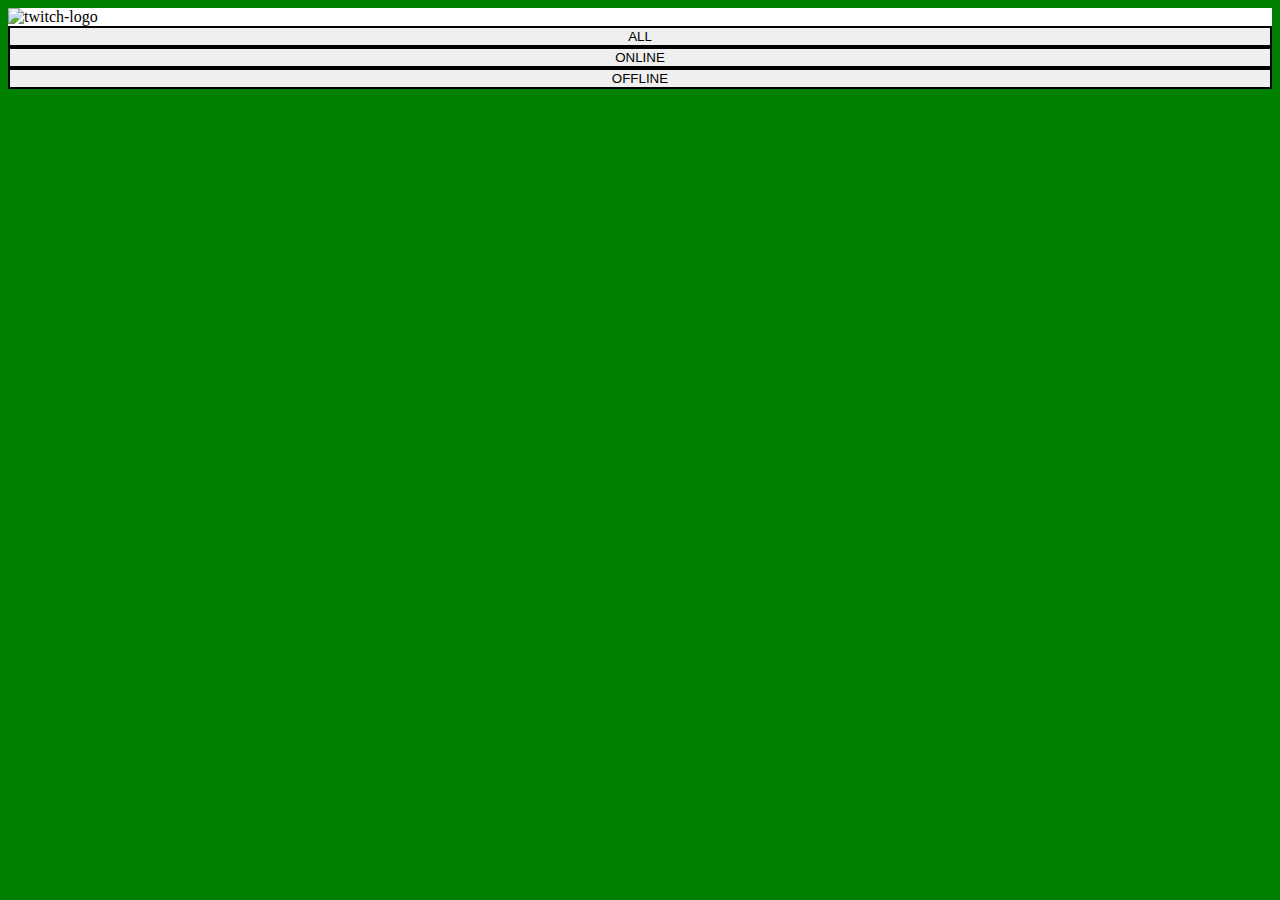
==== Twitch API/index.html @ 6d1b8372 "First Commit" ====
<!DOCTYPE html>

<html lang="en">

    <head>
    
        <title>Twitch API</title>
        <link rel="stylesheet" href="main.css" type="text/css">
        <link rel="stylesheet" href="https://maxcdn.bootstrapcdn.com/bootstrap/4.0.0-alpha.6/css/bootstrap.min.css" integrity="sha384-rwoIResjU2yc3z8GV/NPeZWAv56rSmLldC3R/AZzGRnGxQQKnKkoFVhFQhNUwEyJ" crossorigin="anonymous">
        <script src="https://maxcdn.bootstrapcdn.com/bootstrap/4.0.0-alpha.6/js/bootstrap.min.js" integrity="sha384-vBWWzlZJ8ea9aCX4pEW3rVHjgjt7zpkNpZk+02D9phzyeVkE+jo0ieGizqPLForn" crossorigin="anonymous"></script>
    
    </head>

    <body>
    
          <div class="container">
            <div class="main-wrapper">
                <div class="row">
                    <div class="col-md-6 col-md-offset-3 main-col">
                        <img src="http://www.pokermediapro.com/wp-content/uploads/2015/03/twitch-tv-2.jpg" alt="twitch-logo" id="twitch-logo" class="img-responsive">
                        <div class="btn-group nav-btn" role="group" aria-label="Basic example">
                          <button type="button" class="btn btn-secondary custom-btn">ALL</button>
                          <button type="button" class="btn btn-secondary custom-btn">ONLINE</button>
                          <button type="button" class="btn btn-secondary custom-btn">OFFLINE</button>
                        </div>
                        <div class="row">
                            <div class="col-md-12">
                                <div class="channel-info">
                                    
                                </div>
                            </div>
                        </div>
                    </div>
                </div>
            </div>
          </div>
        
    </body>






</html>

<!--  -->
---- Twitch API/main.css ----
body {
  background-color: green;
  box-sizing: border-box;
}

.main-col {
	background-color: #fff;
	position: relative;
	margin: 0 auto;
	padding: 0 !important;
	
}

#twitch-logo {
	width: 100%;
	height: auto;
}


.main-nav {
	width: 100%;
	background: #fff;
    position: relative;    
}

.main-nav li {
	list-style: none;
	float: left;
}

.custom-btn {
    border: 2px solid #000 !important;
    width: 100%;
}

.custom-btn:hover {
    background-color: darkblue !important;
}

.nav-btn {
    width: 100%;
}
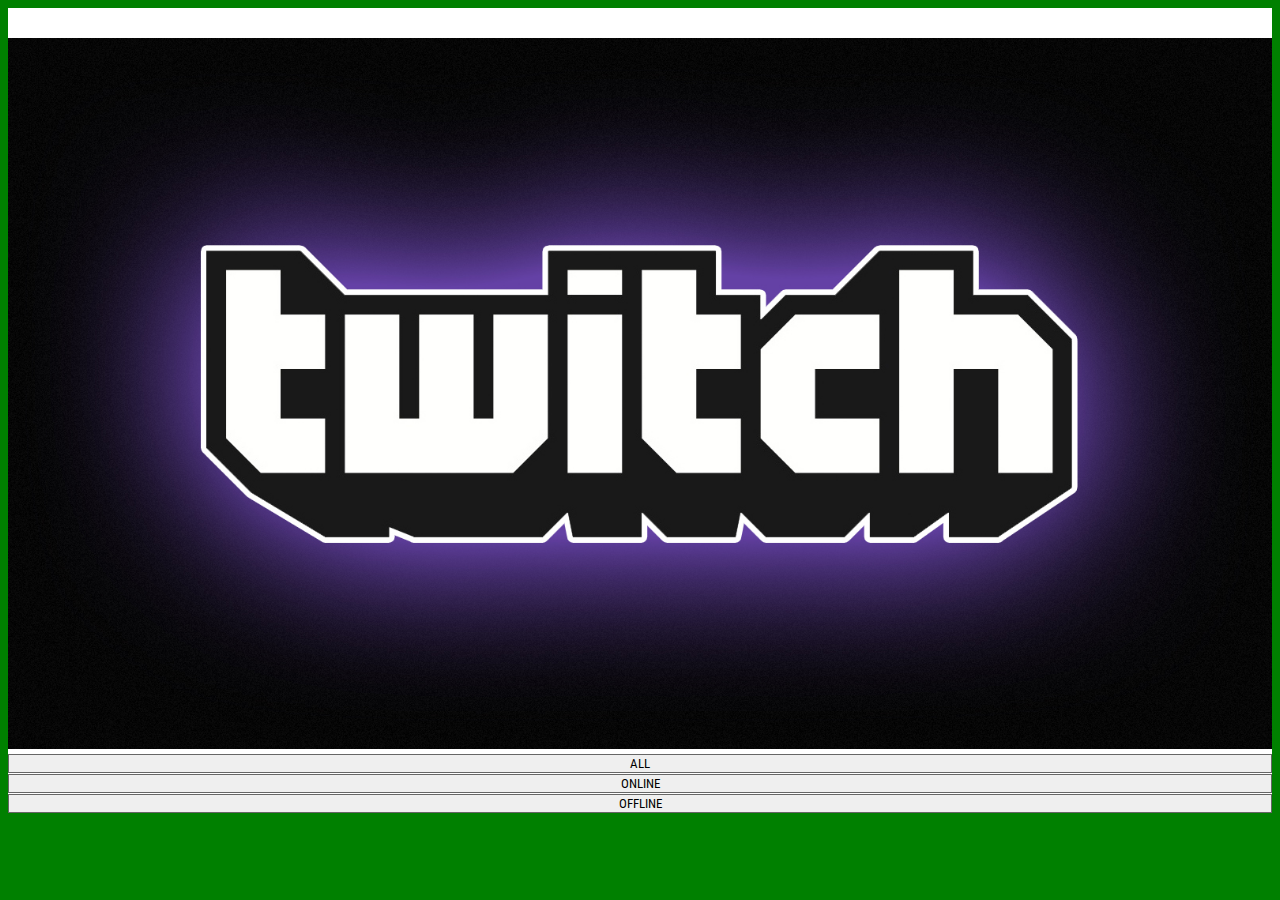
==== commit 009bac99: "major changes" ====
--- a/Twitch API/index.html
+++ b/Twitch API/index.html
@@ -7,8 +7,6 @@
         <title>Twitch API</title>
         <link rel="stylesheet" href="main.css" type="text/css">
         <link rel="stylesheet" href="https://maxcdn.bootstrapcdn.com/bootstrap/4.0.0-alpha.6/css/bootstrap.min.css" integrity="sha384-rwoIResjU2yc3z8GV/NPeZWAv56rSmLldC3R/AZzGRnGxQQKnKkoFVhFQhNUwEyJ" crossorigin="anonymous">
-        <script src="https://maxcdn.bootstrapcdn.com/bootstrap/4.0.0-alpha.6/js/bootstrap.min.js" integrity="sha384-vBWWzlZJ8ea9aCX4pEW3rVHjgjt7zpkNpZk+02D9phzyeVkE+jo0ieGizqPLForn" crossorigin="anonymous"></script>
-    
     </head>
 
     <body>
@@ -16,32 +14,28 @@
           <div class="container">
             <div class="main-wrapper">
                 <div class="row">
-                    <div class="col-md-6 col-md-offset-3 main-col">
-                        <img src="http://www.pokermediapro.com/wp-content/uploads/2015/03/twitch-tv-2.jpg" alt="twitch-logo" id="twitch-logo" class="img-responsive">
+                    <div class="col-md-4 col-md-offset-4 main-col">
+                        <img src="twitch-logo.jpg" alt="twitch-logo" id="twitch-logo" class="img-responsive">
                         <div class="btn-group nav-btn" role="group" aria-label="Basic example">
                           <button type="button" class="btn btn-secondary custom-btn">ALL</button>
                           <button type="button" class="btn btn-secondary custom-btn">ONLINE</button>
                           <button type="button" class="btn btn-secondary custom-btn">OFFLINE</button>
                         </div>
-                        <div class="row">
-                            <div class="col-md-12">
-                                <div class="channel-info">
-                                    
-                                </div>
-                            </div>
+                        <div class="channel-info">
+                         <!-- JS divs append here -->           
                         </div>
                     </div>
                 </div>
             </div>
+            <div style="margin-bottom: 50px;"></div>
+  
           </div>
-        
     </body>
 
-
-
-
+    <script src="https://ajax.googleapis.com/ajax/libs/jquery/3.2.1/jquery.min.js"></script>
+    <script src="https://maxcdn.bootstrapcdn.com/bootstrap/4.0.0-alpha.6/js/bootstrap.min.js" integrity="sha384-vBWWzlZJ8ea9aCX4pEW3rVHjgjt7zpkNpZk+02D9phzyeVkE+jo0ieGizqPLForn" crossorigin="anonymous"></script>
+    <script src="script.js"></script>
 
 
 </html>
 
-<!--  -->--- a/Twitch API/main.css
+++ b/Twitch API/main.css
@@ -1,3 +1,9 @@
+@import url('https://fonts.googleapis.com/css?family=Roboto+Condensed');
+
+* {
+      font-family: 'Roboto Condensed', sans-serif;
+}
+
 body {
   background-color: green;
   box-sizing: border-box;
@@ -7,20 +13,19 @@
 	background-color: #fff;
 	position: relative;
 	margin: 0 auto;
-	padding: 0 !important;
+	padding: 30px 0 0 0 !important;
 	
 }
 
 #twitch-logo {
 	width: 100%;
 	height: auto;
-}
+} 
 
 
 .main-nav {
 	width: 100%;
 	background: #fff;
-    position: relative;    
 }
 
 .main-nav li {
@@ -29,14 +34,78 @@
 }
 
 .custom-btn {
-    border: 2px solid #000 !important;
+    border: 1px solid #666666 !important;
     width: 100%;
+    border-radius: 0 !important;
 }
 
 .custom-btn:hover {
-    background-color: darkblue !important;
+    background-color: #442D70 !important;
+    color: #fff !important;
 }
 
 .nav-btn {
     width: 100%;
-}+}
+
+
+.channel {
+    padding-bottom: 20px;
+    border: 1px solid #442D70;
+}
+
+.channel ul li {
+    list-style: none;
+    float: left;
+    position: relative;
+}
+
+
+.channel ul li:nth-child(3) {
+    font-size: 10px;
+    text-align: left;
+    float: left;
+}
+
+.channel ul li:nth-child(2) {
+    padding: 28px 0 0 10px;
+    right: 12%;
+}
+
+.channel ul li:nth-child(1) {
+    padding-top: 18px;
+    right: 12%;
+}
+
+.channel ul li img {
+    border-radius: 50%;
+    height: 50px;
+    width: auto;
+}
+
+.channel-row {
+    margin: 0 !important;
+    max-height: 100px;
+}
+
+.status-btn-on {
+  -webkit-border-radius: 45;
+  -moz-border-radius: 45;
+  border-radius: 45px;
+  color: #ffffff;
+  background: #34d94d;
+  padding: 4px 0px 8px 13px;
+  border: solid #666666 1px;
+}
+
+.status-btn-off {
+  -webkit-border-radius: 45;
+  -moz-border-radius: 45;
+  border-radius: 45px;
+  color: #ffffff;
+  background: #ff0a0a;
+  padding: 4px 0px 8px 13px;
+  border: solid #666666 1px;
+
+}
+
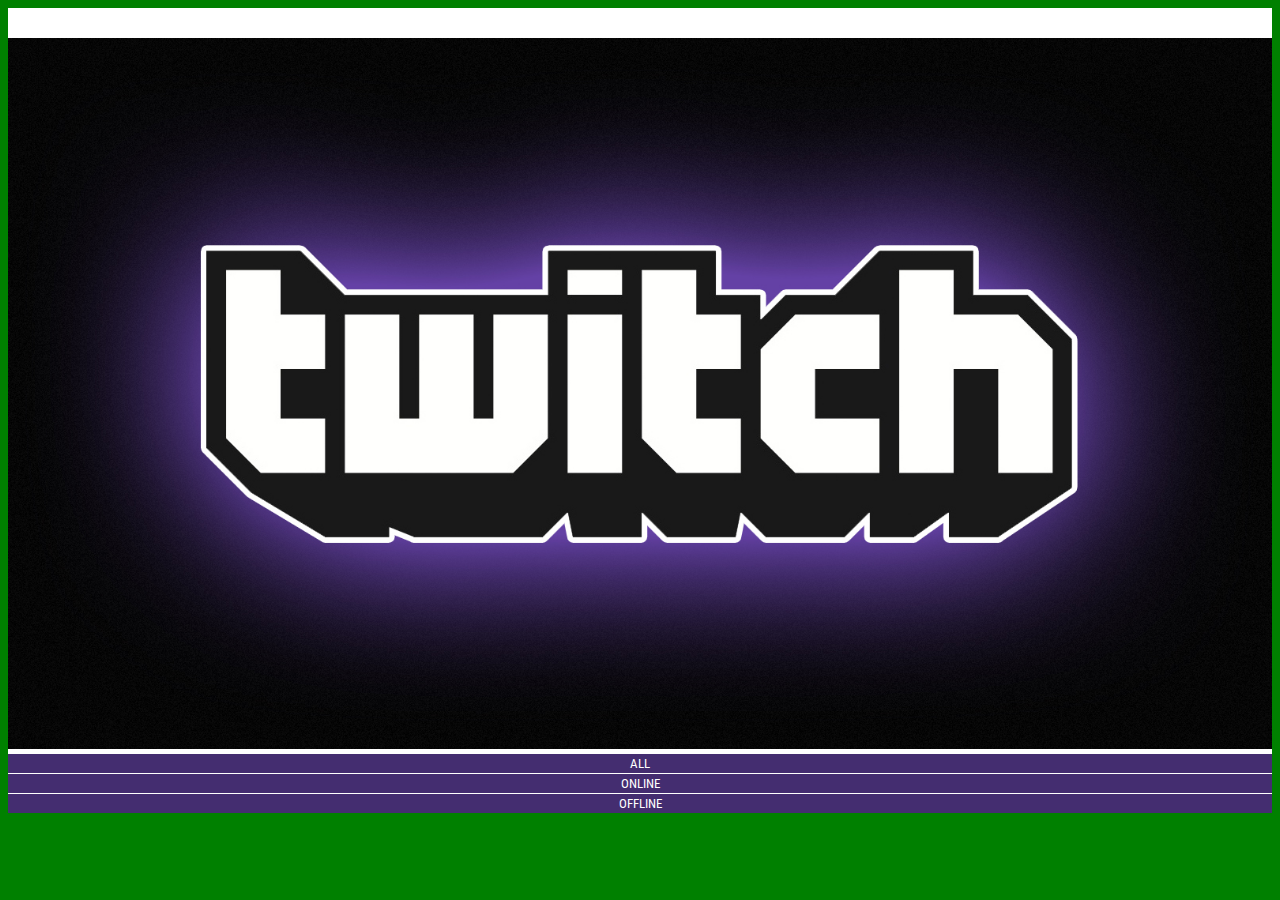
==== commit e5c7b413: "Minor stylesheet changes" ====
--- a/Twitch API/index.html
+++ b/Twitch API/index.html
@@ -5,6 +5,7 @@
     <head>
     
         <title>Twitch API</title>
+        <meta name="viewport" content="width=device-width, initial-scale=1.0">
         <link rel="stylesheet" href="main.css" type="text/css">
         <link rel="stylesheet" href="https://maxcdn.bootstrapcdn.com/bootstrap/4.0.0-alpha.6/css/bootstrap.min.css" integrity="sha384-rwoIResjU2yc3z8GV/NPeZWAv56rSmLldC3R/AZzGRnGxQQKnKkoFVhFQhNUwEyJ" crossorigin="anonymous">
     </head>
--- a/Twitch API/main.css
+++ b/Twitch API/main.css
@@ -34,14 +34,15 @@
 }
 
 .custom-btn {
-    border: 1px solid #666666 !important;
+    border: 1px solid #442D70 !important;
     width: 100%;
     border-radius: 0 !important;
+    background-color: #442D70 !important;
+    color: #fff !important;
 }
 
 .custom-btn:hover {
-    background-color: #442D70 !important;
-    color: #fff !important;
+   background-color: #060606 !important; 
 }
 
 .nav-btn {
@@ -49,53 +50,47 @@
 }
 
 
-.channel {
-    padding-bottom: 20px;
-    border: 1px solid #442D70;
+.channel-row {
+    margin: 0 !important;
+    border: 1px solid #666666;
+    height: 85px;
 }
 
-.channel ul li {
-    list-style: none;
-    float: left;
-    position: relative;
+.channel img {
+    border-radius: 50%;
+    height: 50px;
+    width: auto;
+    margin-top: 16px;
 }
 
 
-.channel ul li:nth-child(3) {
-    font-size: 10px;
-    text-align: left;
-    float: left;
+.channel-details-on {
+    margin-top: 13px;
 }
 
-.channel ul li:nth-child(2) {
-    padding: 28px 0 0 10px;
-    right: 12%;
+.channel-details-on p {
+    font-size: 12px;
 }
 
-.channel ul li:nth-child(1) {
-    padding-top: 18px;
-    right: 12%;
+.channel-details-off {
+    margin-top: 20px;
 }
 
-.channel ul li img {
-    border-radius: 50%;
-    height: 50px;
-    width: auto;
+.channel-details-off p {
+    font-size: 12px;
 }
 
-.channel-row {
-    margin: 0 !important;
-    max-height: 100px;
-}
 
 .status-btn-on {
   -webkit-border-radius: 45;
   -moz-border-radius: 45;
-  border-radius: 45px;
+  border-radius: 28px;
   color: #ffffff;
-  background: #34d94d;
-  padding: 4px 0px 8px 13px;
+  background: #449d52;
+  padding: 3px 3px 9px 5px;
   border: solid #666666 1px;
+  margin: 33px 0 0 16px;
+  width: 14px;
 }
 
 .status-btn-off {
@@ -106,6 +101,8 @@
   background: #ff0a0a;
   padding: 4px 0px 8px 13px;
   border: solid #666666 1px;
+  margin: -42px 0px 0 253px;
 
 }
 
+
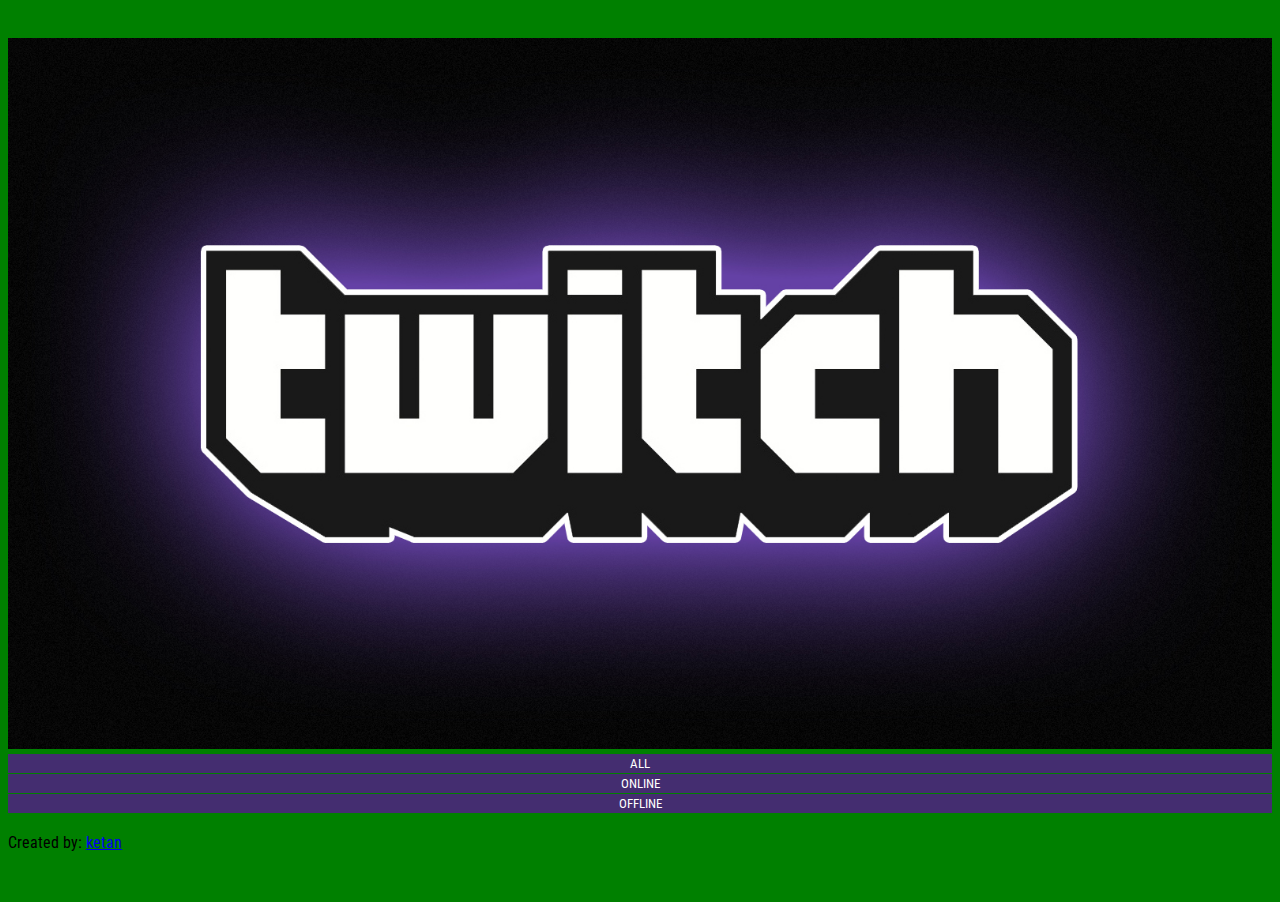
==== commit 6e27082d: "Final commit for Twitch API" ====
--- a/Twitch API/index.html
+++ b/Twitch API/index.html
@@ -6,33 +6,37 @@
     
         <title>Twitch API</title>
         <meta name="viewport" content="width=device-width, initial-scale=1.0">
+        <!-- Added custom & bootstrap css -->
         <link rel="stylesheet" href="main.css" type="text/css">
         <link rel="stylesheet" href="https://maxcdn.bootstrapcdn.com/bootstrap/4.0.0-alpha.6/css/bootstrap.min.css" integrity="sha384-rwoIResjU2yc3z8GV/NPeZWAv56rSmLldC3R/AZzGRnGxQQKnKkoFVhFQhNUwEyJ" crossorigin="anonymous">
     </head>
 
     <body>
-    
           <div class="container">
             <div class="main-wrapper">
                 <div class="row">
                     <div class="col-md-4 col-md-offset-4 main-col">
                         <img src="twitch-logo.jpg" alt="twitch-logo" id="twitch-logo" class="img-responsive">
+                        <!-- Added bootstrap button group class in the main nav -->
                         <div class="btn-group nav-btn" role="group" aria-label="Basic example">
-                          <button type="button" class="btn btn-secondary custom-btn">ALL</button>
-                          <button type="button" class="btn btn-secondary custom-btn">ONLINE</button>
-                          <button type="button" class="btn btn-secondary custom-btn">OFFLINE</button>
+                          <button id="btn-all" type="button" class="btn btn-secondary custom-btn">ALL</button>
+                          <button id="btn-on" type="button" class="btn btn-secondary custom-btn">ONLINE</button>
+                          <button id="btn-off" type="button" class="btn btn-secondary custom-btn">OFFLINE</button>
                         </div>
                         <div class="channel-info">
-                         <!-- JS divs append here -->           
+                         <!-- API called JSON divs append/prepend here -->           
                         </div>
                     </div>
                 </div>
+                <div style="margin: 20px 0 50px 0;">
+                    <p class="text-center">Created by: <a href="http://codepen.io/m-ketan/">ketan</a></p>
+                </div>
             </div>
-            <div style="margin-bottom: 50px;"></div>
-  
+            
           </div>
     </body>
 
+    <!-- Added jquery, bootstrap js and custom js -->
     <script src="https://ajax.googleapis.com/ajax/libs/jquery/3.2.1/jquery.min.js"></script>
     <script src="https://maxcdn.bootstrapcdn.com/bootstrap/4.0.0-alpha.6/js/bootstrap.min.js" integrity="sha384-vBWWzlZJ8ea9aCX4pEW3rVHjgjt7zpkNpZk+02D9phzyeVkE+jo0ieGizqPLForn" crossorigin="anonymous"></script>
     <script src="script.js"></script>
--- a/Twitch API/main.css
+++ b/Twitch API/main.css
@@ -9,29 +9,29 @@
   box-sizing: border-box;
 }
 
+/* STYLES FOR THE MAIN WORKING COLUMN (COL-MD-4) */
+
 .main-col {
-	background-color: #fff;
 	position: relative;
 	margin: 0 auto;
 	padding: 30px 0 0 0 !important;
 	
 }
 
+/* !STYLES FOR THE MAIN WORKING COLUMN (COL-MD-4) */
+
+
+/* LOGO STYLING */
+
 #twitch-logo {
 	width: 100%;
 	height: auto;
 } 
 
+/* !LOGO STYLING */
 
-.main-nav {
-	width: 100%;
-	background: #fff;
-}
 
-.main-nav li {
-	list-style: none;
-	float: left;
-}
+/* STYLES FOR THE NAV MENU */
 
 .custom-btn {
     border: 1px solid #442D70 !important;
@@ -39,21 +39,28 @@
     border-radius: 0 !important;
     background-color: #442D70 !important;
     color: #fff !important;
+    font-family: 'Roboto Condensed', sans-serif;
 }
 
 .custom-btn:hover {
-   background-color: #060606 !important; 
+   background-color: #060606 !important;
+   border: 1px solid #060606 !important;    
 }
+
 
 .nav-btn {
     width: 100%;
 }
 
+/* !STYLES FOR THE NAV MENU */
+
+
+/* STYLES FOR THE PARSED JSON DATA */
 
 .channel-row {
     margin: 0 !important;
     border: 1px solid #666666;
-    height: 85px;
+    height: 100px;
 }
 
 .channel img {
@@ -65,7 +72,7 @@
 
 
 .channel-details-on {
-    margin-top: 13px;
+    margin-top: 15px;
 }
 
 .channel-details-on p {
@@ -80,17 +87,19 @@
     font-size: 12px;
 }
 
+/* !STYLES FOR THE PARSED JSON DATA */
+
+/* STYLES FOR THE STATUS BUTTONS */
 
 .status-btn-on {
   -webkit-border-radius: 45;
   -moz-border-radius: 45;
   border-radius: 28px;
   color: #ffffff;
-  background: #449d52;
-  padding: 3px 3px 9px 5px;
-  border: solid #666666 1px;
-  margin: 33px 0 0 16px;
-  width: 14px;
+  background: #42B72A;
+  padding: 2px 0px 8px 0px;
+  margin: 38px 0 0 19px;
+  width: 10px;
 }
 
 .status-btn-off {
@@ -98,11 +107,11 @@
   -moz-border-radius: 45;
   border-radius: 45px;
   color: #ffffff;
-  background: #ff0a0a;
-  padding: 4px 0px 8px 13px;
-  border: solid #666666 1px;
-  margin: -42px 0px 0 253px;
+  background: #eb0000;
+  padding: 3px 0px 7px 10px;
+  margin: -38px 0px 0 257px;
+  width: 10px;
 
 }
 
-
+/* !STYLES FOR THE STATUS BUTTONS */
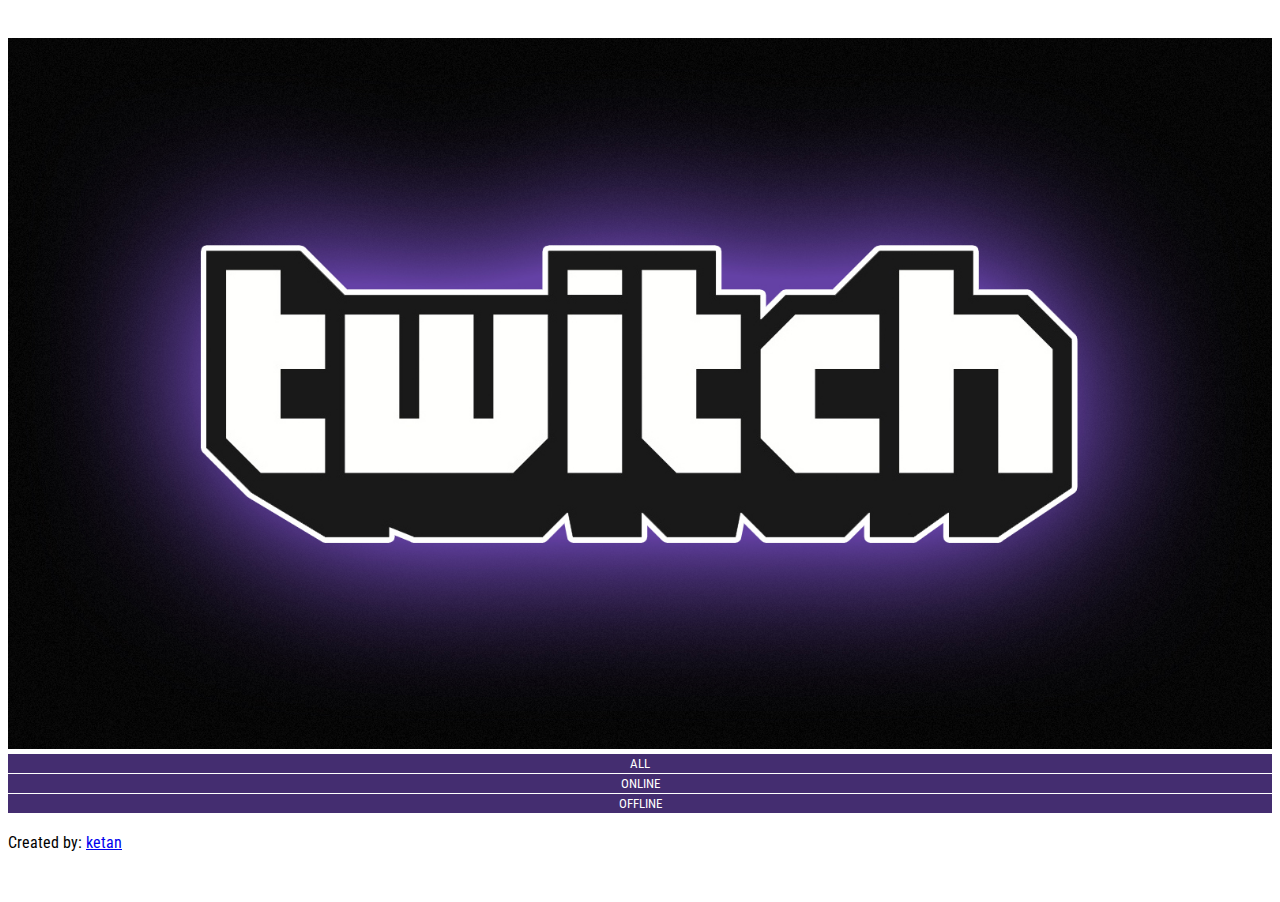
==== commit f236ab96: "More bug fixes" ====
--- a/Twitch API/index.html
+++ b/Twitch API/index.html
@@ -4,7 +4,7 @@
 
     <head>
     
-        <title>Twitch API</title>
+        <title>Twitch Viewer</title>
         <meta name="viewport" content="width=device-width, initial-scale=1.0">
         <!-- Added custom & bootstrap css -->
         <link rel="stylesheet" href="main.css" type="text/css">
@@ -24,12 +24,12 @@
                           <button id="btn-off" type="button" class="btn btn-secondary custom-btn">OFFLINE</button>
                         </div>
                         <div class="channel-info">
-                         <!-- API called JSON divs append/prepend here -->           
+                         <!-- API called data append/prepend here -->           
                         </div>
                     </div>
                 </div>
                 <div style="margin: 20px 0 50px 0;">
-                    <p class="text-center">Created by: <a href="http://codepen.io/m-ketan/">ketan</a></p>
+                    <p class="text-center">Created by: <a href="http://ketan.me">ketan</a></p>
                 </div>
             </div>
             
--- a/Twitch API/main.css
+++ b/Twitch API/main.css
@@ -5,7 +5,6 @@
 }
 
 body {
-  background-color: green;
   box-sizing: border-box;
 }
 
